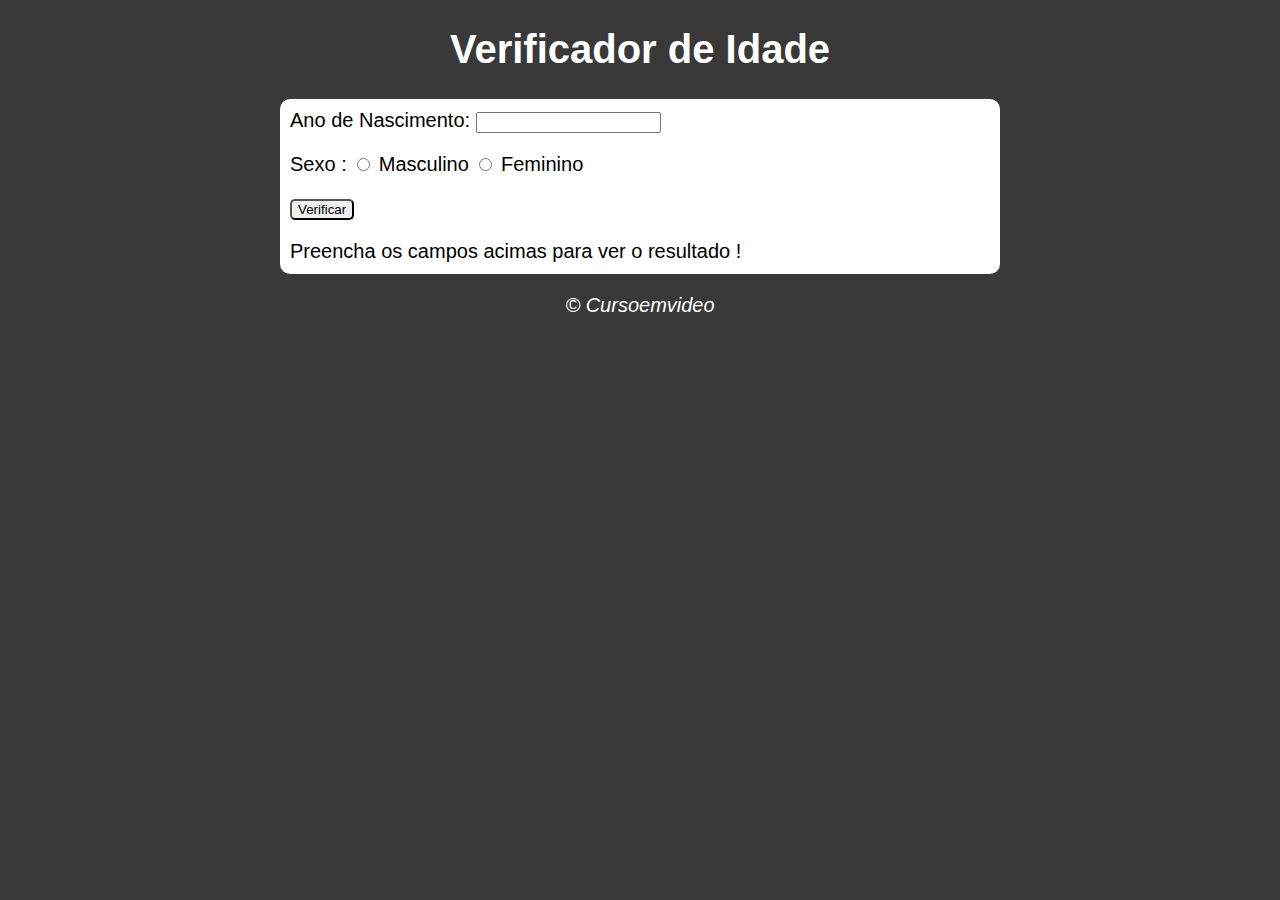
==== Modulo D/exercicios/ex2/index.html @ 92dd4e68 "aa" ====
<!DOCTYPE html>
<html lang="pt-BR">
<head>
    <meta charset="UTF-8">
    <meta name="viewport" content="width=device-width, initial-scale=1.0">
    <link rel="stylesheet" href="style.css">
    <title>Verificador de Idade</title>
</head>
<body>
    <header>
        <h1>Verificador de Idade</h1>
    </header>
        <section>
            <div class="meio">
                Ano de Nascimento: <input type="number" name="anonasc" id="anonasc">
                <p>
                    Sexo :  <input type="radio" name="sexo" id="masculino" value="masculino" /> 
                    <label for="masculino">Masculino</label>
                  
                    <input type="radio" name="sexo" id="feminino" value="feminino" />
                    <label for="feminino">Feminino</label>
                    <!--Usado botão rádio para poder selecionar apenas uma opção e manter a outra opção apagada-->
                </p>
                <p><button class="botao">Verificar</button></p>
            </div>

            <div>
                <p>Preencha os campos acimas para ver o resultado !</p>
              </div>
        </section>
    <footer>
        <p>&copy; Cursoemvideo</p>
    </footer>
    <script src="script.js"></script>
</body>
</html>
---- Modulo D/exercicios/ex2/style.css ----
body{
    background: rgba(0, 0, 0, 0.776);
    font: normal 15pt Arial;
}

header {
    color: white;
    text-align: center;
}

section {
    background: white;
    border-radius: 10px;
    width: 700px;
    height: 155px;
    padding: 10px;
    margin: auto;
}

.botao {
    border-radius: 5px;
    
}

footer{
    color: white;
    text-align: center;
    font-style: italic;
}
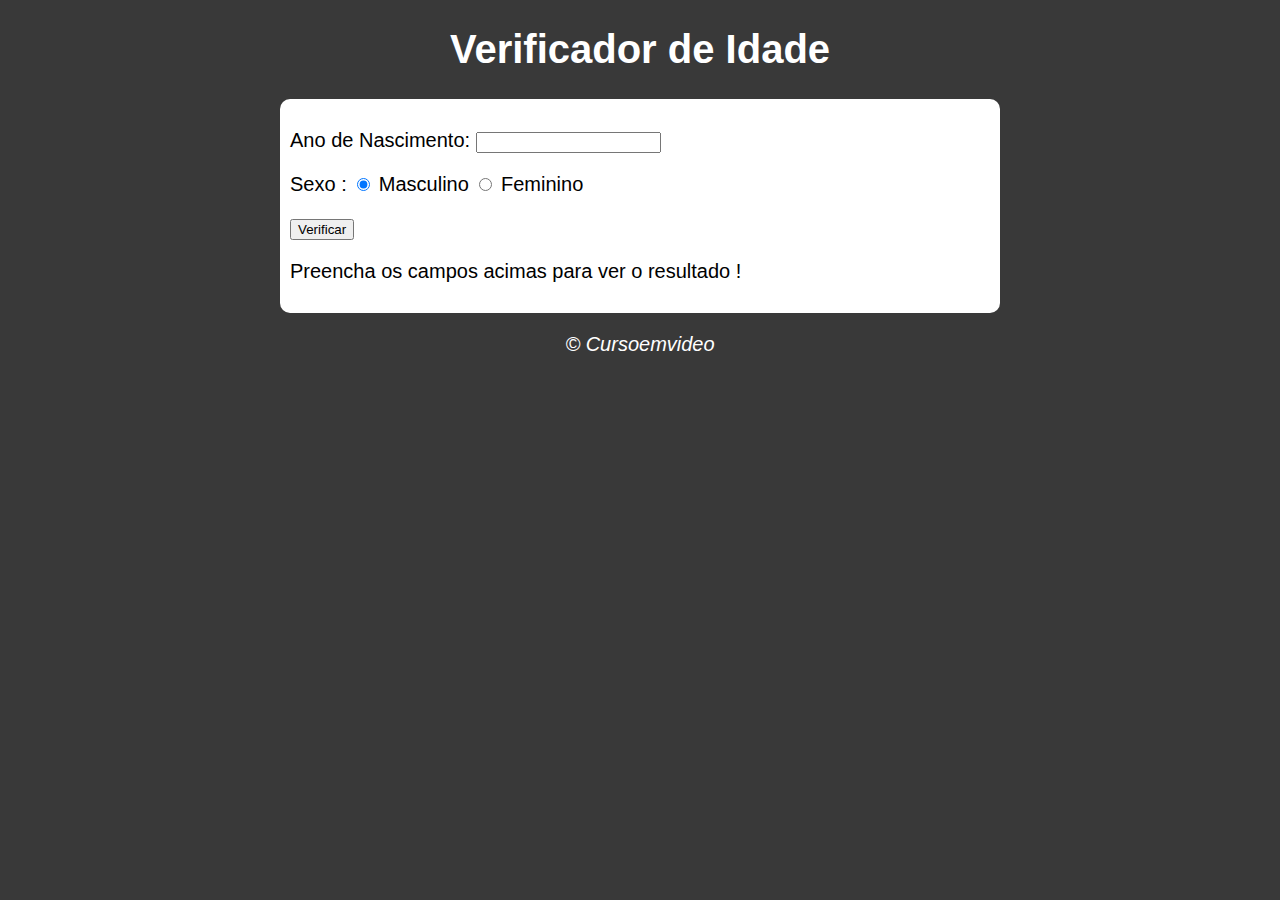
==== commit e17320c9: "asdasdsa" ====
--- a/Modulo D/exercicios/ex2/index.html
+++ b/Modulo D/exercicios/ex2/index.html
@@ -12,25 +12,28 @@
     </header>
         <section>
             <div class="meio">
-                Ano de Nascimento: <input type="number" name="anonasc" id="anonasc">
                 <p>
-                    Sexo :  <input type="radio" name="sexo" id="masculino" value="masculino" /> 
+                    Ano de Nascimento: 
+                    <input type="number" name="anonasc" id="anonasc">
+                </p>
+                <p>Sexo : 
+                    <input type="radio" name="sexo" id="mas" checked/> 
                     <label for="masculino">Masculino</label>
-                  
-                    <input type="radio" name="sexo" id="feminino" value="feminino" />
+                    <input type="radio" name="sexo" id="fem"/>
                     <label for="feminino">Feminino</label>
                     <!--Usado botão rádio para poder selecionar apenas uma opção e manter a outra opção apagada-->
                 </p>
-                <p><button class="botao">Verificar</button></p>
+                    <p>
+                        <input type="button" value="Verificar" onclick="verificar()">
+                    </p>
             </div>
-
-            <div>
+            <div id="res">
                 <p>Preencha os campos acimas para ver o resultado !</p>
               </div>
         </section>
     <footer>
         <p>&copy; Cursoemvideo</p>
     </footer>
-    <script src="script.js"></script>
+    <script type="text/javascript" src="script.js"></script>
 </body>
 </html>--- a/Modulo D/exercicios/ex2/style.css
+++ b/Modulo D/exercicios/ex2/style.css
@@ -12,7 +12,6 @@
     background: white;
     border-radius: 10px;
     width: 700px;
-    height: 155px;
     padding: 10px;
     margin: auto;
 }
